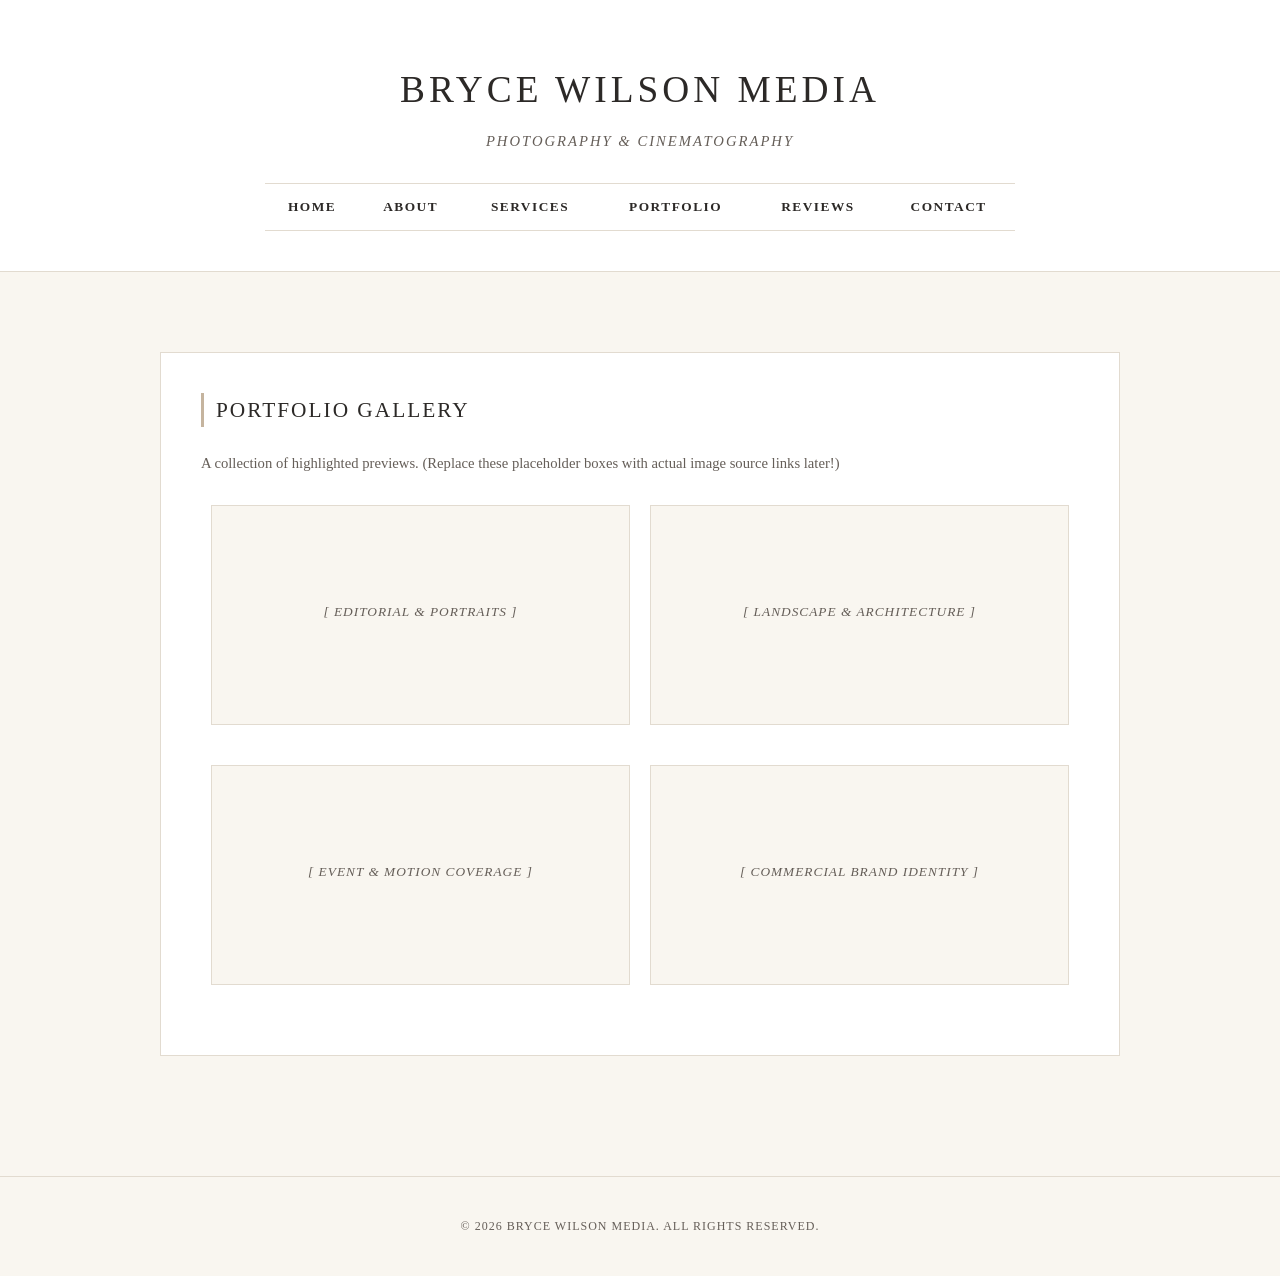
==== portfolio.html @ a4271d21 "Create portfolio.html" ====
<!DOCTYPE html>
<html lang="en">
<head>
    <meta charset="UTF-8">
    <meta name="viewport" content="width=device-width, initial-scale=1.0">
    <title>Portfolio | Bryce Wilson Media</title>
    <link rel="stylesheet" href="style.css">
</head>
<body>
    <header>
        <h1>Bryce Wilson Media</h1>
        <p>Photography & Cinematography</p>
        <nav>
            <a href="index.html" class="nav-link">Home</a>
            <a href="about.html" class="nav-link">About</a>
            <a href="info.html" class="nav-link">Services</a>
            <a href="portfolio.html" class="nav-link">Portfolio</a>
            <a href="testimonials.html" class="nav-link">Reviews</a>
            <a href="contactform.html" class="nav-link">Contact</a>
        </nav>
    </header>
    <div class="container">
        <section>
            <h2>Portfolio Gallery</h2>
            <p>A collection of highlighted previews. (Replace these placeholder boxes with actual image source links later!)</p>
            
            <div class="row">
                <div class="col col-50">
                    <div class="portfolio-item">
                        <div class="portfolio-label">[ Editorial & Portraits ]</div>
                    </div>
                </div>
                <div class="col col-50">
                    <div class="portfolio-item">
                        <div class="portfolio-label">[ Landscape & Architecture ]</div>
                    </div>
                </div>
            </div>
            
            <div class="row">
                <div class="col col-50">
                    <div class="portfolio-item">
                        <div class="portfolio-label">[ Event & Motion Coverage ]</div>
                    </div>
                </div>
                <div class="col col-50">
                    <div class="portfolio-item">
                        <div class="portfolio-label">[ Commercial Brand Identity ]</div>
                    </div>
                </div>
            </div>
        </section>
    </div>
    <footer>&copy; 2026 Bryce Wilson Media. All Rights Reserved.</footer>
</body>
</html>
---- style.css ----
/* CSS Reset & Variables */
*, *::before, *::after {
    box-sizing: border-box;
}

:root {
    --bg-color: #F9F6F0; /* Premium Warm Alabaster Beige */
    --panel-bg: #FFFFFF;
    --accent-gold: #C5B49E; /* Muted Antique Gold Accent */
    --text-dark: #2C2927; /* Deep Espresso Charcoal for clean readability */
    --text-muted: #655E58; /* Muted Taupe for secondary text */
    --border-color: #E2DBD0;
}

body {
    margin: 0;
    padding: 0;
    font-family: 'Times New Roman', Times, Baskerville, Georgia, serif;
    background-color: var(--bg-color);
    color: var(--text-dark);
    line-height: 1.6;
    -webkit-font-smoothing: antialiased;
}

.container {
    max-width: 1000px;
    margin: 0 auto;
    padding: 40px 20px;
}

/* Header & Tab Navigation */
header {
    text-align: center;
    padding: 60px 20px 40px 20px;
    border-bottom: 1px solid var(--border-color);
    background-color: var(--panel-bg);
    margin-bottom: 40px;
}

header h1 {
    font-size: 28pt;
    font-weight: 400;
    letter-spacing: 4px;
    margin: 0 0 10px 0;
    text-transform: uppercase;
}

header p {
    font-size: 11pt;
    font-style: italic;
    letter-spacing: 2px;
    color: var(--text-muted);
    margin: 0;
    text-transform: uppercase;
}

nav {
    display: table;
    width: 100%;
    max-width: 750px;
    margin: 30px auto 0 auto;
    border-top: 1px solid var(--border-color);
    border-bottom: 1px solid var(--border-color);
}

.nav-link {
    display: table-cell;
    text-align: center;
    padding: 12px 10px;
    text-decoration: none;
    color: var(--text-dark);
    font-size: 10pt;
    letter-spacing: 1.5px;
    text-transform: uppercase;
    font-weight: bold;
}

.nav-link:hover {
    background-color: var(--bg-color);
}

/* Sections & Structural Layouts */
section {
    background-color: var(--panel-bg);
    padding: 40px;
    margin-bottom: 40px;
    border: 1px solid var(--border-color);
}

h2 {
    font-size: 16pt;
    font-weight: 400;
    letter-spacing: 2px;
    text-transform: uppercase;
    margin-top: 0;
    margin-bottom: 25px;
    border-left: 3px solid var(--accent-gold);
    padding-left: 12px;
}

p {
    font-size: 11pt;
    color: var(--text-muted);
    margin-bottom: 20px;
}

.row {
    display: table;
    width: 100%;
    table-layout: fixed;
    margin-bottom: 20px;
}

.col {
    display: table-cell;
    vertical-align: top;
    padding: 10px;
}

.col-33 { width: 33.33%; }
.col-50 { width: 50%; }

/* Component Specific Styles */
.info-card {
    background-color: var(--bg-color);
    padding: 20px;
    border: 1px solid var(--border-color);
    text-align: center;
}

.info-card h3 {
    font-size: 12pt;
    margin-top: 0;
    letter-spacing: 1px;
    text-transform: uppercase;
}

.price {
    font-size: 14pt;
    font-weight: bold;
    margin: 10px 0;
}

.portfolio-item {
    background-color: var(--bg-color);
    border: 1px solid var(--border-color);
    height: 220px;
    text-align: center;
    vertical-align: middle;
}

.portfolio-label {
    padding-top: 95px;
    font-style: italic;
    color: var(--text-muted);
    font-size: 10pt;
    text-transform: uppercase;
    letter-spacing: 1px;
}

.testimonial-block {
    border-bottom: 1px dashed var(--border-color);
    padding-bottom: 20px;
    margin-bottom: 20px;
}

.testimonial-block:last-child {
    border-bottom: none;
    padding-bottom: 0;
    margin-bottom: 0;
}

.quote {
    font-style: italic;
    font-size: 11.5pt;
}

.author {
    font-size: 9.5pt;
    text-transform: uppercase;
    letter-spacing: 1px;
    color: var(--accent-gold);
    margin-top: 5px;
    font-weight: bold;
}

/* Clean Form Elements */
label {
    display: block;
    font-size: 9.5pt;
    text-transform: uppercase;
    letter-spacing: 1px;
    margin-bottom: 6px;
    font-weight: bold;
}

input[type="text"],
input[type="email"],
select,
textarea {
    width: 100%;
    padding: 12px;
    border: 1px solid var(--border-color);
    background-color: var(--bg-color);
    color: var(--text-dark);
    font-family: inherit;
    font-size: 11pt;
    margin-bottom: 20px;
}

input:focus, textarea:focus, select:focus {
    outline: 1px solid var(--accent-gold);
}

button {
    background-color: var(--text-dark);
    color: #FFFFFF;
    border: none;
    padding: 15px 35px;
    font-size: 10pt;
    text-transform: uppercase;
    letter-spacing: 2px;
    cursor: pointer;
    width: 100%;
    font-weight: bold;
}

button:hover {
    background-color: var(--accent-gold);
    color: var(--text-dark);
}

footer {
    text-align: center;
    padding: 40px 20px;
    font-size: 9pt;
    color: var(--text-muted);
    letter-spacing: 1px;
    text-transform: uppercase;
    border-top: 1px solid var(--border-color);
    margin-top: 40px;
}
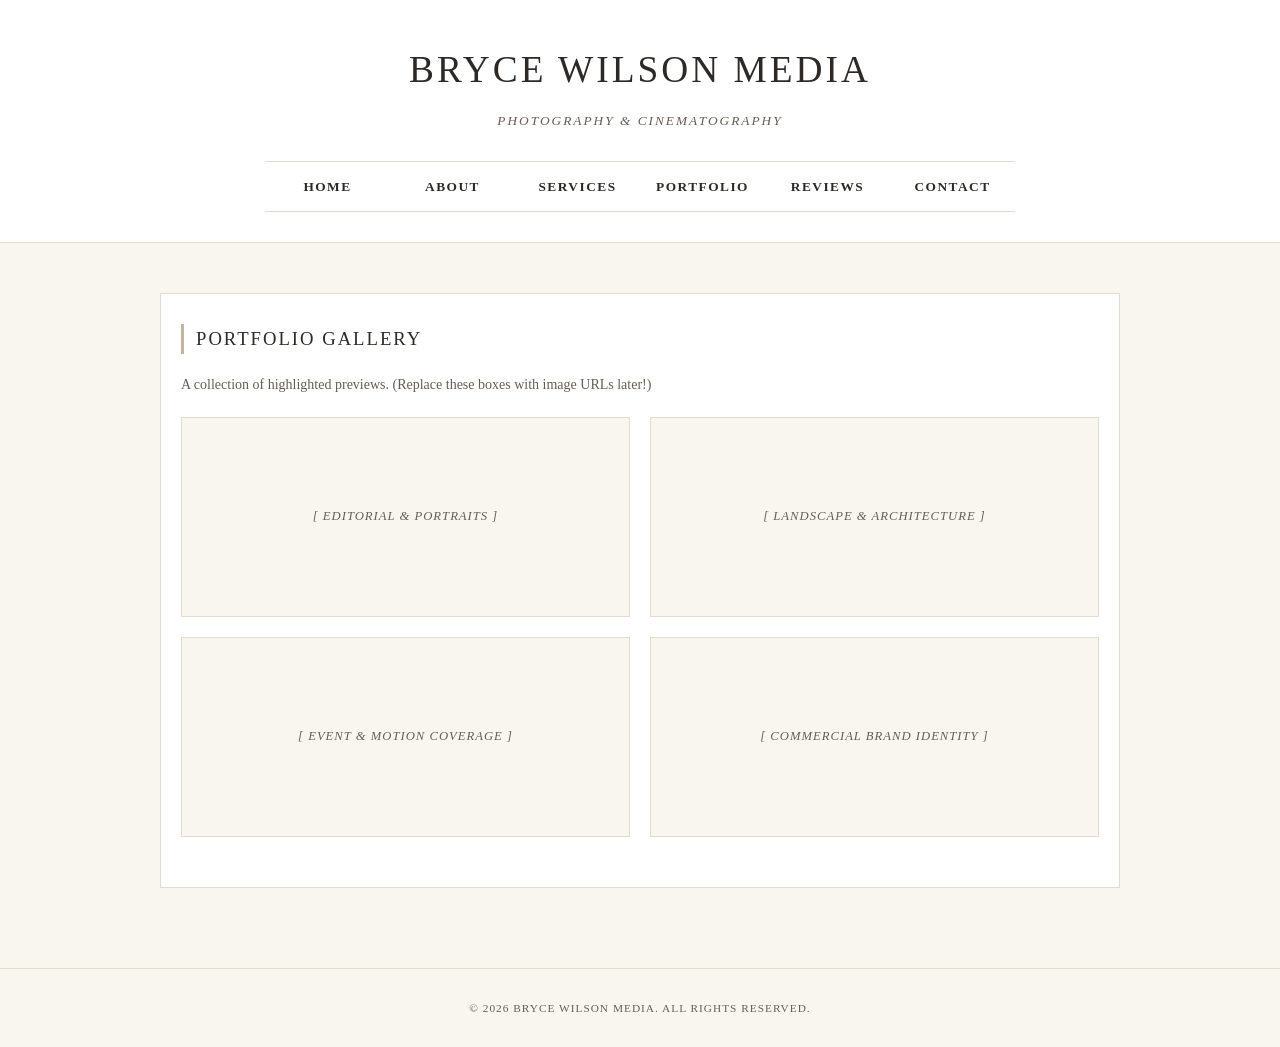
==== commit 658a6c45: "Update portfolio.html" ====
--- a/portfolio.html
+++ b/portfolio.html
@@ -10,7 +10,8 @@
     <header>
         <h1>Bryce Wilson Media</h1>
         <p>Photography & Cinematography</p>
-        <nav>
+        <button class="menu-toggle" onclick="toggleMenu()">☰ Menu</button>
+        <nav id="nav-menu">
             <a href="index.html" class="nav-link">Home</a>
             <a href="about.html" class="nav-link">About</a>
             <a href="info.html" class="nav-link">Services</a>
@@ -22,7 +23,7 @@
     <div class="container">
         <section>
             <h2>Portfolio Gallery</h2>
-            <p>A collection of highlighted previews. (Replace these placeholder boxes with actual image source links later!)</p>
+            <p>A collection of highlighted previews. (Replace these boxes with image URLs later!)</p>
             
             <div class="row">
                 <div class="col col-50">
@@ -52,5 +53,6 @@
         </section>
     </div>
     <footer>&copy; 2026 Bryce Wilson Media. All Rights Reserved.</footer>
+    <script src="script.js"></script>
 </body>
 </html>
--- a/style.css
+++ b/style.css
@@ -7,8 +7,8 @@
     --bg-color: #F9F6F0; /* Premium Warm Alabaster Beige */
     --panel-bg: #FFFFFF;
     --accent-gold: #C5B49E; /* Muted Antique Gold Accent */
-    --text-dark: #2C2927; /* Deep Espresso Charcoal for clean readability */
-    --text-muted: #655E58; /* Muted Taupe for secondary text */
+    --text-dark: #2C2927; /* Deep Espresso Charcoal */
+    --text-muted: #655E58; /* Muted Taupe */
     --border-color: #E2DBD0;
 }
 
@@ -25,28 +25,27 @@
 .container {
     max-width: 1000px;
     margin: 0 auto;
-    padding: 40px 20px;
-}
-
-/* Header & Tab Navigation */
+    padding: 20px;
+}
+
+/* Header & Typography */
 header {
     text-align: center;
-    padding: 60px 20px 40px 20px;
+    padding: 40px 20px 30px 20px;
     border-bottom: 1px solid var(--border-color);
     background-color: var(--panel-bg);
-    margin-bottom: 40px;
 }
 
 header h1 {
-    font-size: 28pt;
+    font-size: 24pt;
     font-weight: 400;
-    letter-spacing: 4px;
+    letter-spacing: 3px;
     margin: 0 0 10px 0;
     text-transform: uppercase;
 }
 
 header p {
-    font-size: 11pt;
+    font-size: 10pt;
     font-style: italic;
     letter-spacing: 2px;
     color: var(--text-muted);
@@ -54,8 +53,29 @@
     text-transform: uppercase;
 }
 
+/* --- NAVIGATION SYSTEM --- */
+
+/* Mobile Menu Button (Hidden on Desktop Computers) */
+.menu-toggle {
+    display: none;
+    background: none;
+    border: 1px solid var(--border-color);
+    color: var(--text-dark);
+    padding: 10px 20px;
+    font-size: 11pt;
+    text-transform: uppercase;
+    letter-spacing: 2px;
+    font-family: inherit;
+    font-weight: bold;
+    cursor: pointer;
+    margin: 20px auto 0 auto;
+    width: auto;
+}
+
+/* Navigation Bar Layout */
 nav {
-    display: table;
+    display: flex;
+    justify-content: center;
     width: 100%;
     max-width: 750px;
     margin: 30px auto 0 auto;
@@ -64,9 +84,9 @@
 }
 
 .nav-link {
-    display: table-cell;
-    text-align: center;
-    padding: 12px 10px;
+    flex: 1;
+    text-align: center;
+    padding: 14px 10px;
     text-decoration: none;
     color: var(--text-dark);
     font-size: 10pt;
@@ -79,57 +99,55 @@
     background-color: var(--bg-color);
 }
 
-/* Sections & Structural Layouts */
+/* Section Layouts */
 section {
     background-color: var(--panel-bg);
-    padding: 40px;
-    margin-bottom: 40px;
+    padding: 30px 20px;
+    margin-top: 30px;
+    margin-bottom: 30px;
     border: 1px solid var(--border-color);
 }
 
 h2 {
-    font-size: 16pt;
+    font-size: 14pt;
     font-weight: 400;
     letter-spacing: 2px;
     text-transform: uppercase;
     margin-top: 0;
-    margin-bottom: 25px;
+    margin-bottom: 20px;
     border-left: 3px solid var(--accent-gold);
     padding-left: 12px;
 }
 
 p {
-    font-size: 11pt;
+    font-size: 10.5pt;
     color: var(--text-muted);
     margin-bottom: 20px;
 }
 
+/* --- MOBILE FRIENDLY GRID SYSTEM --- */
 .row {
-    display: table;
+    display: flex;
+    flex-direction: column; /* Stack layout items vertically on phone screens */
+    gap: 20px;
+    margin-bottom: 20px;
+}
+
+.col {
     width: 100%;
-    table-layout: fixed;
-    margin-bottom: 20px;
-}
-
-.col {
-    display: table-cell;
-    vertical-align: top;
-    padding: 10px;
-}
-
-.col-33 { width: 33.33%; }
-.col-50 { width: 50%; }
-
-/* Component Specific Styles */
+    padding: 0;
+}
+
+/* Component Styles */
 .info-card {
     background-color: var(--bg-color);
-    padding: 20px;
+    padding: 25px 20px;
     border: 1px solid var(--border-color);
     text-align: center;
 }
 
 .info-card h3 {
-    font-size: 12pt;
+    font-size: 11pt;
     margin-top: 0;
     letter-spacing: 1px;
     text-transform: uppercase;
@@ -144,18 +162,20 @@
 .portfolio-item {
     background-color: var(--bg-color);
     border: 1px solid var(--border-color);
-    height: 220px;
-    text-align: center;
-    vertical-align: middle;
+    height: 200px;
+    display: flex;
+    align-items: center;
+    justify-content: center;
 }
 
 .portfolio-label {
-    padding-top: 95px;
     font-style: italic;
     color: var(--text-muted);
-    font-size: 10pt;
-    text-transform: uppercase;
-    letter-spacing: 1px;
+    font-size: 9.5pt;
+    text-transform: uppercase;
+    letter-spacing: 1px;
+    padding: 10px;
+    text-align: center;
 }
 
 .testimonial-block {
@@ -172,11 +192,11 @@
 
 .quote {
     font-style: italic;
-    font-size: 11.5pt;
+    font-size: 11pt;
 }
 
 .author {
-    font-size: 9.5pt;
+    font-size: 9pt;
     text-transform: uppercase;
     letter-spacing: 1px;
     color: var(--accent-gold);
@@ -184,10 +204,10 @@
     font-weight: bold;
 }
 
-/* Clean Form Elements */
+/* Form Layout */
 label {
     display: block;
-    font-size: 9.5pt;
+    font-size: 9pt;
     text-transform: uppercase;
     letter-spacing: 1px;
     margin-bottom: 6px;
@@ -204,8 +224,9 @@
     background-color: var(--bg-color);
     color: var(--text-dark);
     font-family: inherit;
-    font-size: 11pt;
-    margin-bottom: 20px;
+    font-size: 10.5pt;
+    margin-bottom: 15px;
+    border-radius: 0;
 }
 
 input:focus, textarea:focus, select:focus {
@@ -232,11 +253,60 @@
 
 footer {
     text-align: center;
-    padding: 40px 20px;
-    font-size: 9pt;
+    padding: 30px 20px;
+    font-size: 8.5pt;
     color: var(--text-muted);
     letter-spacing: 1px;
     text-transform: uppercase;
     border-top: 1px solid var(--border-color);
-    margin-top: 40px;
-}
+    margin-top: 30px;
+}
+
+/* Desktop and Tablet Screens */
+@media (min-width: 768px) {
+    header h1 {
+        font-size: 28pt;
+    }
+    
+    .row {
+        flex-direction: row; /* Put side-by-side on desktop computers */
+    }
+    
+    .col-33 {
+        width: 33.33%;
+    }
+    
+    .col-50 {
+        width: 50%;
+    }
+}
+
+/* Phone Screen Navigation Layout */
+@media (max-width: 767px) {
+    .menu-toggle {
+        display: block; /* Show menu button on small phones */
+    }
+
+    nav {
+        display: none; /* Hide wide menu list */
+        flex-direction: column; /* Turn menu into vertical list order */
+        border: none;
+        margin-top: 15px;
+        background-color: var(--bg-color);
+    }
+
+    nav.mobile-open {
+        display: flex; /* Open menu when button gets tapped */
+    }
+
+    .nav-link {
+        width: 100%;
+        text-align: center;
+        padding: 16px 0;
+        border-bottom: 1px solid var(--border-color);
+    }
+    
+    .nav-link:first-child {
+        border-top: 1px solid var(--border-color);
+    }
+}
